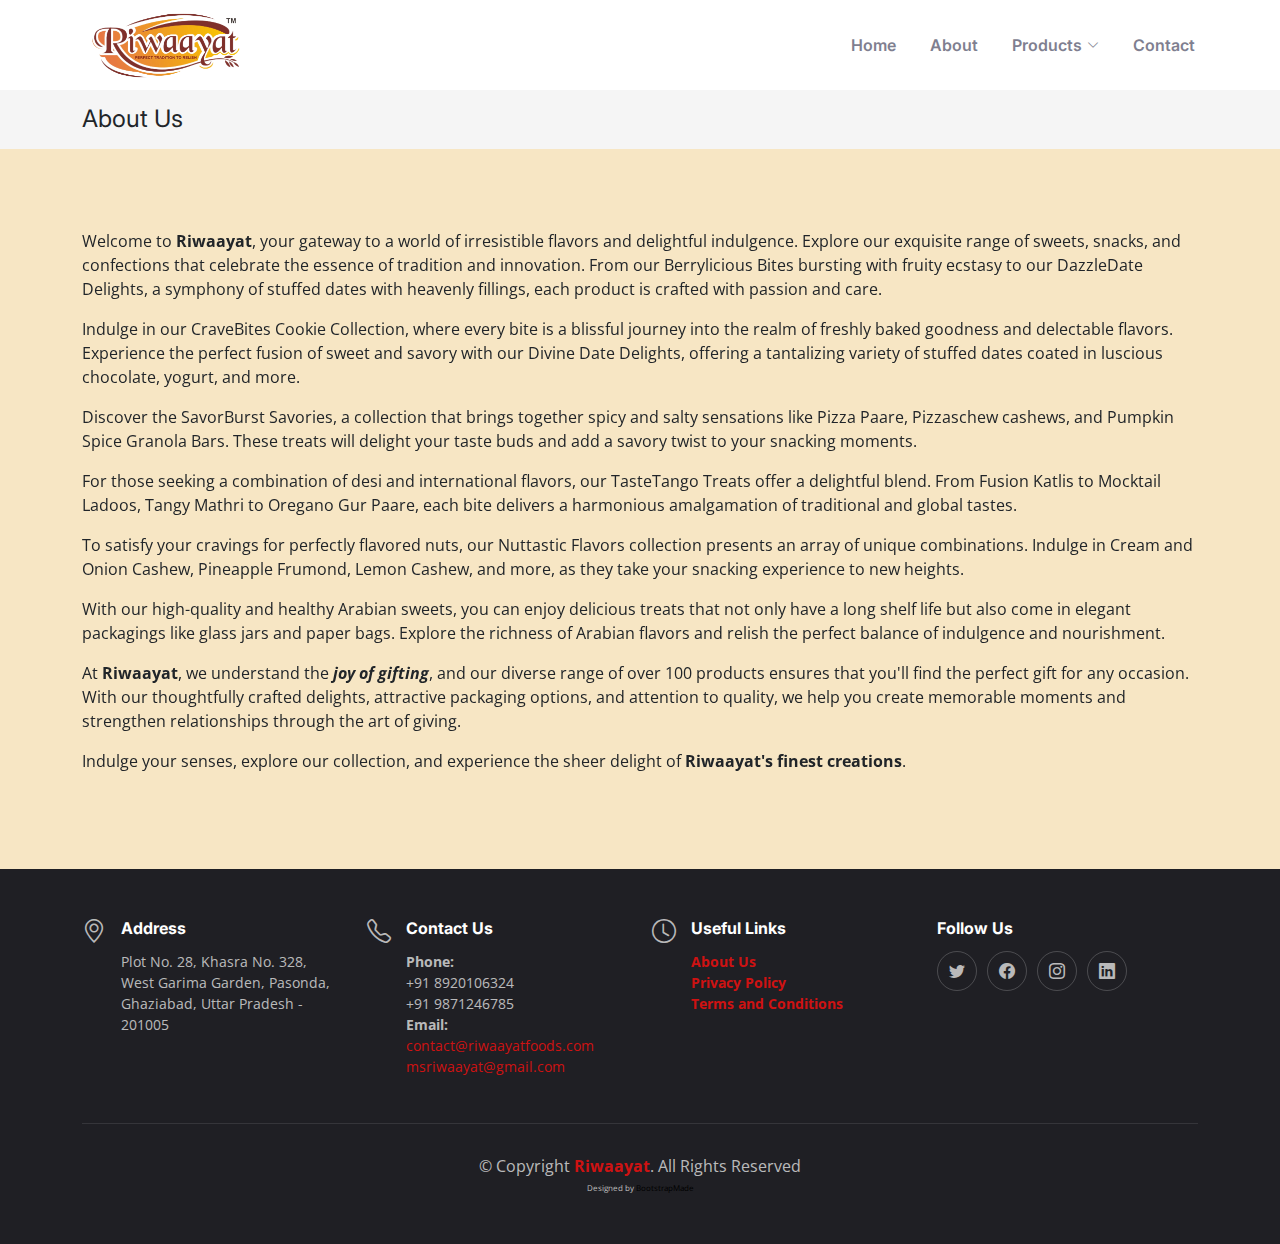
==== about.html @ a8b493ef "First Commit" ====
<!DOCTYPE html>
<html lang="en">
<head>
  <meta charset="utf-8">
  <meta content="width=device-width, initial-scale=1.0" name="viewport">
  <title>Riwaayat Foods</title>
  <meta content="" name="description">
  <meta content="" name="keywords">
  <!-- Favicons -->
  <link href="assets/img/favicon-32x32.png" rel="icon">
  <link href="assets/img/apple-touch-icon.png" rel="apple-touch-icon">
  <!-- Google Fonts -->
  <link rel="preconnect" href="https://fonts.googleapis.com">
  <link rel="preconnect" href="https://fonts.gstatic.com" crossorigin>
  <link href="https://fonts.googleapis.com/css2?family=Open+Sans:ital,wght@0,300;0,400;0,500;0,600;0,700;1,300;1,400;1,600;1,700&family=Amatic+SC:ital,wght@0,300;0,400;0,500;0,600;0,700;1,300;1,400;1,500;1,600;1,700&family=Inter:ital,wght@0,300;0,400;0,500;0,600;0,700;1,300;1,400;1,500;1,600;1,700&display=swap" rel="stylesheet">
  <!-- Vendor CSS Files -->
  <link href="assets/vendor/bootstrap/css/bootstrap.min.css" rel="stylesheet">
  <link href="assets/vendor/bootstrap-icons/bootstrap-icons.css" rel="stylesheet">
  <link href="assets/vendor/aos/aos.css" rel="stylesheet">
  <link href="assets/vendor/glightbox/css/glightbox.min.css" rel="stylesheet">
  <link href="assets/vendor/swiper/swiper-bundle.min.css" rel="stylesheet">
  <!-- Template Main CSS File -->
  <link href="assets/css/main.css" rel="stylesheet">
</head>
<body>
  <!-- ======= Header ======= -->
  <header id="header" class="header fixed-top d-flex align-items-center">
    <div class="container d-flex align-items-center justify-content-between">
      <a href="index.html" class="logo d-flex align-items-center me-auto me-lg-0">
        <!-- Uncomment the line below if you also wish to use an image logo -->
        <img src="assets/img/logo.png" alt="">
		<!-- <h1>Riwaayat<span>.</span></h1> -->
      </a>
      <nav id="navbar" class="navbar">
        <ul>
          <li><a href="#hero">Home</a></li>
          <li><a href="about.html">About</a></li>
          <li class="dropdown"><a href="#"><span>Products</span> <i class="bi bi-chevron-down dropdown-indicator"></i></a>
            <ul>
              <li><a href="arabian-sweets.html">Arabian Sweets</a></li>
              <li><a href="expression-of-elegance.html">Expression of Elegance</a></li>
              <li><a href="cravebites-cookies.html">Cravebites Cookies</a></li>
              <li><a href="traditional-fusion-treats.html">Traditional Fusion Treats</a></li>
              <li><a href="berrylicious-bites.html">Berrylicious Bites</a></li>
              <li><a href="dazzledate-delight.html">DazzleDate Delight</a></li>
              <li><a href="wallyNutrilicious-delights.html">WallyNutrilicious Delights</a></li>
              <li><a href="frumond-treats.html">Frumond Treats</a></li>
              <li><a href="nuttylicious-wonders.html">Nuttylicious Wonders</a></li>
            </ul>
          </li>
          <li><a href="index.html#contact">Contact</a></li>
        </ul>
      </nav><!-- .navbar -->
      <i class="mobile-nav-toggle mobile-nav-show bi bi-list"></i>
      <i class="mobile-nav-toggle mobile-nav-hide d-none bi bi-x"></i>
    </div>
  </header><!-- End Header -->
  <main id="main">
    <!-- ======= Breadcrumbs ======= -->
    <div class="breadcrumbs">
      <div class="container">
        <div class="d-flex justify-content-between align-items-center">
          <h2>About Us</h2>
        </div>
      </div>
    </div><!-- End Breadcrumbs -->
    <section class="sample-page section-bg">
      <div class="container" data-aos="fade-up">
		  <p> Welcome to <b>Riwaayat</b>, your gateway to a world of irresistible flavors and delightful indulgence. Explore our exquisite range of sweets, snacks, and confections that celebrate the essence of tradition and innovation. From our Berrylicious Bites bursting with fruity ecstasy to our DazzleDate Delights, a symphony of stuffed dates with heavenly fillings, each product is crafted with passion and care.</p>

		  <p>Indulge in our CraveBites Cookie Collection, where every bite is a blissful journey into the realm of freshly baked goodness and delectable flavors. Experience the perfect fusion of sweet and savory with our Divine Date Delights, offering a tantalizing variety of stuffed dates coated in luscious chocolate, yogurt, and more.</p>

		  <p>Discover the SavorBurst Savories, a collection that brings together spicy and salty sensations like Pizza Paare, Pizzaschew cashews, and Pumpkin Spice Granola Bars. These treats will delight your taste buds and add a savory twist to your snacking moments.<p>

		  <p>For those seeking a combination of desi and international flavors, our TasteTango Treats offer a delightful blend. From Fusion Katlis to Mocktail Ladoos, Tangy Mathri to Oregano Gur Paare, each bite delivers a harmonious amalgamation of traditional and global tastes.</p>

		  <p>To satisfy your cravings for perfectly flavored nuts, our Nuttastic Flavors collection presents an array of unique combinations. Indulge in Cream and Onion Cashew, Pineapple Frumond, Lemon Cashew, and more, as they take your snacking experience to new heights.<p>

		  <p>With our high-quality and healthy Arabian sweets, you can enjoy delicious treats that not only have a long shelf life but also come in elegant packagings like glass jars and paper bags. Explore the richness of Arabian flavors and relish the perfect balance of indulgence and nourishment.</p>

		  <p>At <b>Riwaayat</b>, we understand the <b><i>joy of gifting</i></b>, and our diverse range of over 100 products ensures that you'll find the perfect gift for any occasion. With our thoughtfully crafted delights, attractive packaging options, and attention to quality, we help you create memorable moments and strengthen relationships through the art of giving.</p>

		  <p>Indulge your senses, explore our collection, and experience the sheer delight of <b>Riwaayat's finest creations</b>.<p>
      </div>
    </section>

  </main><!-- End #main -->
  <!-- ======= Footer ======= -->
  <footer id="footer" class="footer">
    <div class="container">
      <div class="row gy-3">
        <div class="col-lg-3 col-md-6 d-flex">
          <i class="bi bi-geo-alt icon"></i>
          <div>
            <h4>Address</h4>
            <p>
              Plot No. 28, Khasra No. 328, West Garima Garden, Pasonda,<br>
              Ghaziabad, Uttar Pradesh - 201005 <br>
            </p>
          </div>
        </div>
        <div class="col-lg-3 col-md-6 footer-links d-flex">
          <i class="bi bi-telephone icon"></i>
          <div>
            <h4>Contact Us</h4>
            <p>
			    <strong>Phone:</strong><br> +91 8920106324<br>
              						        +91 9871246785<br>											<strong>Email:</strong><br> <a href="mailto:contact@riwaayatfoods.com">contact@riwaayatfoods.com</a><br>
			<a href="mailto:msriwaayat@gmail.com">msriwaayat@gmail.com</a><br>
            </p>
         </div>
        </div>
        <div class="col-lg-3 col-md-6 footer-links d-flex">
          <i class="bi bi-clock icon"></i>
          <div>
            <h4>Useful Links</h4>
            <p>
			<strong><a href="about.html">About Us</a></strong><br>
			<strong><a href="privacy.html">Privacy Policy</a></strong><br>
			<strong><a href="tos.html">Terms and Conditions</a></strong><br>
            </p>
          </div>
        </div>
        <div class="col-lg-3 col-md-6 footer-links">
          <h4>Follow Us</h4>
          <div class="social-links d-flex">
            <a href="https://twitter.com/riwaayatfoods" class="twitter"><i class="bi bi-twitter"></i></a>
            <a href="https://www.facebook.com/riwaayatfoods" class="facebook"><i class="bi bi-facebook"></i></a>
            <a href="https://www.instagram.com/riwaayatfoods/" class="instagram"><i class="bi bi-instagram"></i></a>
            <a href="https://www.linkedin.com/company/riwaayat-foods/" class="linkedin"><i class="bi bi-linkedin"></i></a>
          </div>
        </div>
      </div>
    </div>
    <div class="container">
      <div class="copyright">
		  &copy; Copyright <strong><span><a href="https://www.riwaayatfoods.com">Riwaayat</a></span></strong>. All Rights Reserved
      </div>
      <div class="credits">
		Designed by <a href="https://bootstrapmade.com/">BootstrapMade</a>
      </div>
    </div>
  </footer><!-- End Footer -->

  <!-- End Footer -->
  <a href="#" class="scroll-top d-flex align-items-center justify-content-center"><i class="bi bi-arrow-up-short"></i></a>

  <div id="preloader"></div>

  <!-- Vendor JS Files -->

  <script src="assets/vendor/bootstrap/js/bootstrap.bundle.min.js"></script>
  <script src="assets/vendor/aos/aos.js"></script>
  <script src="assets/vendor/glightbox/js/glightbox.min.js"></script>
  <script src="assets/vendor/purecounter/purecounter_vanilla.js"></script>
  <script src="assets/vendor/swiper/swiper-bundle.min.js"></script>
  <script src="assets/vendor/php-email-form/validate.js"></script>

  <!-- Template Main JS File -->

  <script src="assets/js/main.js"></script>
</body>
</html>
---- assets/css/main.css ----
/**
* Template Name: Yummy
* Updated: Mar 10 2023 with Bootstrap v5.2.3
* Template URL: https://bootstrapmade.com/yummy-bootstrap-restaurant-website-template/
* Author: BootstrapMade.com
* License: https://bootstrapmade.com/license/
*/

/*--------------------------------------------------------------
# Set main reusable colors and fonts using CSS variables
# Learn more about CSS variables at https://developer.mozilla.org/en-US/docs/Web/CSS/Using_CSS_custom_properties
--------------------------------------------------------------*/
/* Fonts */
:root {
  --font-default: "Open Sans", system-ui, -apple-system, "Segoe UI", Roboto, "Helvetica Neue", Arial, "Noto Sans", "Liberation Sans", sans-serif, "Apple Color Emoji", "Segoe UI Emoji", "Segoe UI Symbol", "Noto Color Emoji";
  --font-primary: "Amatic SC", sans-serif;
  --font-secondary: "Inter", sans-serif;
}

/* Colors */
:root {
  --color-default: #212529;
  --color-primary: #ce1212;
  --color-secondary: #37373f;
}

/* Smooth scroll behavior */
:root {
  scroll-behavior: smooth;
}

/*--------------------------------------------------------------
# General
--------------------------------------------------------------*/
body {
  font-family: var(--font-default);
  color: var(--color-default);
}

a {
  color: var(--color-primary);
  text-decoration: none;
}

a:hover {
  color: #ec2727;
  text-decoration: none;
}

h1,
h2,
h3,
h4,
h5,
h6 {
  font-family: var(--font-secondary);
}

/*--------------------------------------------------------------
# Sections & Section Header
--------------------------------------------------------------*/
section {
  overflow: hidden;
  padding: 80px 0;
}

.section-bg {
  background-color: #F7E6C4;
}

.section-header {
  text-align: center;
  padding-bottom: 30px;
}

.section-header h2 {
  font-size: 13px;
  letter-spacing: 1px;
  font-weight: 400;
  margin: 0;
  padding: 0;
  color: #7f7f90;
  text-transform: uppercase;
  font-family: var(--font-default);
}

.section-header p {
  margin: 0;
  font-size: 48px;
  font-weight: 990;
  font-family: var(--font-primary);
}

.section-header p span {
  color: var(--color-primary);
}

/*--------------------------------------------------------------
# Breadcrumbs
--------------------------------------------------------------*/
.breadcrumbs {
  padding: 15px 0;
  background: rgba(55, 55, 63, 0.05);
  margin-top: 90px;
}

@media (max-width: 575px) {
  .breadcrumbs {
    margin-top: 70px;
  }
}

.breadcrumbs h2 {
  font-size: 24px;
  font-weight: 400;
  margin: 0;
}

.breadcrumbs ol {
  display: flex;
  flex-wrap: wrap;
  list-style: none;
  padding: 0;
  margin: 0;
  font-size: 14px;
}

.breadcrumbs ol li+li {
  padding-left: 10px;
}

.breadcrumbs ol li+li::before {
  display: inline-block;
  padding-right: 10px;
  color: #676775;
  content: "/";
}

@media (max-width: 992px) {
  .breadcrumbs .d-flex {
    display: block !important;
  }

  .breadcrumbs h2 {
    margin-bottom: 10px;
  }

  .breadcrumbs ol {
    display: block;
  }

  .breadcrumbs ol li {
    display: inline-block;
  }
}

/*--------------------------------------------------------------
# Scroll top button
--------------------------------------------------------------*/
.scroll-top {
  position: fixed;
  visibility: hidden;
  opacity: 0;
  right: 15px;
  bottom: 15px;
  z-index: 99999;
  background: var(--color-primary);
  width: 44px;
  height: 44px;
  border-radius: 50px;
  transition: all 0.4s;
}

.scroll-top i {
  font-size: 24px;
  color: #fff;
  line-height: 0;
}

.scroll-top:hover {
  background: #ec2727;
  color: #fff;
}

.scroll-top.active {
  visibility: visible;
  opacity: 1;
}

/*--------------------------------------------------------------
# Preloader
--------------------------------------------------------------*/
#preloader {
  position: fixed;
  inset: 0;
  z-index: 9999;
  overflow: hidden;
  background: #fff;
  transition: all 0.6s ease-out;
  width: 100%;
  height: 100vh;
}

#preloader:before,
#preloader:after {
  content: "";
  position: absolute;
  border: 4px solid var(--color-primary);
  border-radius: 50%;
  animation: animate-preloader 2s cubic-bezier(0, 0.2, 0.8, 1) infinite;
}

#preloader:after {
  animation-delay: -0.5s;
}

@keyframes animate-preloader {
  0% {
    width: 10px;
    height: 10px;
    top: calc(50% - 5px);
    left: calc(50% - 5px);
    opacity: 1;
  }

  100% {
    width: 72px;
    height: 72px;
    top: calc(50% - 36px);
    left: calc(50% - 36px);
    opacity: 0;
  }
}

/*--------------------------------------------------------------
# Disable aos animation delay on mobile devices
--------------------------------------------------------------*/
@media screen and (max-width: 768px) {
  [data-aos-delay] {
    transition-delay: 0 !important;
  }
}

/*--------------------------------------------------------------
# Header
--------------------------------------------------------------*/
.header {
  background: #fff;
  transition: all 0.5s;
  z-index: 997;
  height: 90px;
  border-bottom: 1px solid #fff;
}

@media (max-width: 575px) {
  .header {
    height: 70px;
  }
}

.header.sticked {
  border-color: #fff;
  border-color: #eee;
}

.header .logo img {
  max-height: 120px;
  margin-right: 6px;
}

.header .logo h1 {
  font-size: 28px;
  font-weight: 700;
  color: #000;
  margin: 0;
  font-family: var(--font-secondary);
}

.header .logo h1 span {
  color: var(--color-primary);
}

.header .btn-book-a-table,
.header .btn-book-a-table:focus {
  font-size: 14px;
  color: #fff;
  background: var(--color-primary);
  padding: 8px 20px;
  margin-left: 30px;
  border-radius: 50px;
  transition: 0.3s;
}

.header .btn-book-a-table:hover,
.header .btn-book-a-table:focus:hover {
  color: #fff;
  background: rgba(206, 18, 18, 0.8);
}

section {
  scroll-margin-top: 90px;
}

/*--------------------------------------------------------------
# Desktop Navigation
--------------------------------------------------------------*/
@media (min-width: 1280px) {
  .navbar {
    padding: 0;
  }

  .navbar ul {
    margin: 0;
    padding: 0;
    display: flex;
    list-style: none;
    align-items: center;
  }

  .navbar li {
    position: relative;
  }

  .navbar>ul>li {
    white-space: nowrap;
    padding: 10px 0 10px 28px;
  }

  .navbar a,
  .navbar a:focus {
    display: flex;
    align-items: center;
    justify-content: space-between;
    padding: 0 3px;
    font-family: var(--font-secondary);
    font-size: 16px;
    font-weight: 600;
    color: #7f7f90;
    white-space: nowrap;
    transition: 0.3s;
    position: relative;
  }

  .navbar a i,
  .navbar a:focus i {
    font-size: 12px;
    line-height: 0;
    margin-left: 5px;
  }

  .navbar>ul>li>a:before {
    content: "";
    position: absolute;
    width: 100%;
    height: 2px;
    bottom: -6px;
    left: 0;
    background-color: var(--color-primary);
    visibility: hidden;
    width: 0px;
    transition: all 0.3s ease-in-out 0s;
  }

  .navbar a:hover:before,
  .navbar li:hover>a:before,
  .navbar .active:before {
    visibility: visible;
    width: 100%;
  }

  .navbar a:hover,
  .navbar .active,
  .navbar .active:focus,
  .navbar li:hover>a {
    color: #000;
  }

  .navbar .dropdown ul {
    display: block;
    position: absolute;
    left: 28px;
    top: calc(100% + 30px);
    margin: 0;
    padding: 10px 0;
    z-index: 99;
    opacity: 0;
    visibility: hidden;
    background: #fff;
    box-shadow: 0px 0px 30px rgba(127, 137, 161, 0.25);
    transition: 0.3s;
    border-radius: 4px;
  }

  .navbar .dropdown ul li {
    min-width: 200px;
  }

  .navbar .dropdown ul a {
    padding: 10px 20px;
    font-size: 15px;
    text-transform: none;
    font-weight: 600;
  }

  .navbar .dropdown ul a i {
    font-size: 12px;
  }

  .navbar .dropdown ul a:hover,
  .navbar .dropdown ul .active:hover,
  .navbar .dropdown ul li:hover>a {
    color: var(--color-primary);
  }

  .navbar .dropdown:hover>ul {
    opacity: 1;
    top: 100%;
    visibility: visible;
  }

  .navbar .dropdown .dropdown ul {
    top: 0;
    left: calc(100% - 30px);
    visibility: hidden;
  }

  .navbar .dropdown .dropdown:hover>ul {
    opacity: 1;
    top: 0;
    left: 100%;
    visibility: visible;
  }
}

@media (min-width: 1280px) and (max-width: 1366px) {
  .navbar .dropdown .dropdown ul {
    left: -90%;
  }

  .navbar .dropdown .dropdown:hover>ul {
    left: -100%;
  }
}

@media (min-width: 1280px) {

  .mobile-nav-show,
  .mobile-nav-hide {
    display: none;
  }
}

/*--------------------------------------------------------------
# Mobile Navigation
--------------------------------------------------------------*/
@media (max-width: 1279px) {
  .navbar {
    position: fixed;
    top: 0;
    right: -100%;
    width: 100%;
    max-width: 400px;
    border-left: 1px solid #666;
    bottom: 0;
    transition: 0.3s;
    z-index: 9997;
  }

  .navbar ul {
    position: absolute;
    inset: 0;
    padding: 50px 0 10px 0;
    margin: 0;
    background: rgba(255, 255, 255, 0.9);
    overflow-y: auto;
    transition: 0.3s;
    z-index: 9998;
  }

  .navbar a,
  .navbar a:focus {
    display: flex;
    align-items: center;
    justify-content: space-between;
    padding: 10px 20px;
    font-family: var(--font-secondary);
    border-bottom: 2px solid rgba(255, 255, 255, 0.8);
    font-size: 16px;
    font-weight: 600;
    color: #7f7f90;
    white-space: nowrap;
    transition: 0.3s;
  }

  .navbar a i,
  .navbar a:focus i {
    font-size: 12px;
    line-height: 0;
    margin-left: 5px;
  }

  .navbar a:hover,
  .navbar li:hover>a {
    color: #000;
  }

  .navbar .active,
  .navbar .active:focus {
    color: #000;
    border-color: var(--color-primary);
  }

  .navbar .dropdown ul,
  .navbar .dropdown .dropdown ul {
    position: static;
    display: none;
    padding: 10px 0;
    margin: 10px 20px;
    transition: all 0.5s ease-in-out;
    border: 1px solid #eee;
  }

  .navbar .dropdown>.dropdown-active,
  .navbar .dropdown .dropdown>.dropdown-active {
    display: block;
  }

  .mobile-nav-show {
    color: var(--color-secondary);
    font-size: 28px;
    cursor: pointer;
    line-height: 0;
    transition: 0.5s;
    z-index: 9999;
    margin: 0 10px 0 20px;
  }

  .mobile-nav-hide {
    color: var(--color-secondary);
    font-size: 32px;
    cursor: pointer;
    line-height: 0;
    transition: 0.5s;
    position: fixed;
    right: 20px;
    top: 20px;
    z-index: 9999;
  }

  .mobile-nav-active {
    overflow: hidden;
  }

  .mobile-nav-active .navbar {
    right: 0;
  }

  .mobile-nav-active .navbar:before {
    content: "";
    position: fixed;
    inset: 0;
    background: rgba(255, 255, 255, 0.8);
    z-index: 9996;
  }
}

/*--------------------------------------------------------------
# About Section
--------------------------------------------------------------*/
.about .about-img {
  min-height: 500px;
}

.about h3 {
  font-weight: 700;
  font-size: 36px;
  margin-bottom: 30px;
  font-family: var(--font-secondary);
}

.about .call-us {
  left: 10%;
  right: 10%;
  bottom: 10%;
  background-color: #fff;
  box-shadow: 0px 2px 25px rgba(0, 0, 0, 0.08);
  padding: 20px;
  text-align: center;
}

.about .call-us h4 {
  font-size: 24px;
  font-weight: 700;
  margin-bottom: 5px;
  font-family: var(--font-default);
}

.about .call-us p {
  font-size: 28px;
  font-weight: 700;
  color: var(--color-primary);
}

.about .content ul {
  list-style: none;
  padding: 0;
}

.about .content ul li {
  padding: 0 0 8px 26px;
  position: relative;
}

.about .content ul i {
  position: absolute;
  font-size: 20px;
  left: 0;
  top: -3px;
  color: var(--color-primary);
}

.about .content p:last-child {
  margin-bottom: 0;
}

.about .play-btn {
  width: 94px;
  height: 94px;
  background: radial-gradient(var(--color-primary) 50%, rgba(206, 18, 18, 0.4) 52%);
  border-radius: 50%;
  display: block;
  position: absolute;
  left: calc(50% - 47px);
  top: calc(50% - 47px);
  overflow: hidden;
}

.about .play-btn:before {
  content: "";
  position: absolute;
  width: 120px;
  height: 120px;
  animation-delay: 0s;
  animation: pulsate-btn 2s;
  animation-direction: forwards;
  animation-iteration-count: infinite;
  animation-timing-function: steps;
  opacity: 1;
  border-radius: 50%;
  border: 5px solid rgba(206, 18, 18, 0.7);
  top: -15%;
  left: -15%;
  background: rgba(198, 16, 0, 0);
}

.about .play-btn:after {
  content: "";
  position: absolute;
  left: 50%;
  top: 50%;
  transform: translateX(-40%) translateY(-50%);
  width: 0;
  height: 0;
  border-top: 10px solid transparent;
  border-bottom: 10px solid transparent;
  border-left: 15px solid #fff;
  z-index: 100;
  transition: all 400ms cubic-bezier(0.55, 0.055, 0.675, 0.19);
}

.about .play-btn:hover:before {
  content: "";
  position: absolute;
  left: 50%;
  top: 50%;
  transform: translateX(-40%) translateY(-50%);
  width: 0;
  height: 0;
  border: none;
  border-top: 10px solid transparent;
  border-bottom: 10px solid transparent;
  border-left: 15px solid #fff;
  z-index: 200;
  animation: none;
  border-radius: 0;
}

.about .play-btn:hover:after {
  border-left: 15px solid var(--color-primary);
  transform: scale(20);
}

@keyframes pulsate-btn {
  0% {
    transform: scale(0.6, 0.6);
    opacity: 1;
  }

  100% {
    transform: scale(1, 1);
    opacity: 0;
  }
}

/*--------------------------------------------------------------
# Why Us Section
--------------------------------------------------------------*/
.why-us .why-box {
  padding: 30px;
  background: var(--color-primary);
  color: #fff;
}

.why-us .why-box h3 {
  font-weight: 700;
  font-size: 34px;
  margin-bottom: 30px;
}

.why-us .why-box p {
  margin-bottom: 30px;
}

.why-us .why-box .more-btn {
  display: inline-block;
  background: rgba(255, 255, 255, 0.3);
  padding: 6px 30px 8px 30px;
  color: #fff;
  border-radius: 50px;
  transition: all ease-in-out 0.4s;
}

.why-us .why-box .more-btn i {
  font-size: 14px;
}

.why-us .why-box .more-btn:hover {
  color: var(--color-primary);
  background: #fff;
}

.why-us .icon-box {
  text-align: center;
  background: #fff;
  padding: 40px 30px;
  width: 100%;
  height: 100%;
  border: 1px solid rgba(55, 55, 63, 0.1);
  transition: 0.3s;
}

.why-us .icon-box i {
  color: var(--color-primary);
  margin-bottom: 30px;
  font-size: 32px;
  margin-bottom: 30px;
  background: rgba(206, 18, 18, 0.1);
  border-radius: 50px;
  display: flex;
  align-items: center;
  justify-content: center;
  width: 64px;
  height: 64px;
}

.why-us .icon-box h4 {
  font-size: 20px;
  font-weight: 400;
  margin: 0 0 30px 0;
  font-family: var(--font-secondary);
}

.why-us .icon-box p {
  font-size: 15px;
  color: #6c757d;
}

@media (min-width: 1200px) {
  .why-us .icon-box:hover {
    transform: scale(1.1);
  }
}

/*--------------------------------------------------------------
# Stats Counter Section
--------------------------------------------------------------*/
.stats-counter {
  background: linear-gradient(rgba(0, 0, 0, 0.5), rgba(0, 0, 0, 0.5)), url("../img/stats-bg.jpg") center center;
  background-size: cover;
  padding: 100px 0;
}

@media (min-width: 1365px) {
  .stats-counter {
    background-attachment: fixed;
  }
}

.stats-counter .stats-item {
  padding: 30px;
  width: 100%;
}

.stats-counter .stats-item span {
  font-size: 48px;
  display: block;
  color: #fff;
  font-weight: 700;
}

.stats-counter .stats-item p {
  padding: 0;
  margin: 0;
  font-family: var(--font-secondary);
  font-size: 16px;
  font-weight: 700;
  color: rgba(255, 255, 255, 0.6);
}

/*--------------------------------------------------------------
# Menu Section
--------------------------------------------------------------*/
.menu .nav-tabs {
  border: 0;
}

.menu .nav-link {
  margin: 0 10px;
  padding: 10px 5px;
  transition: 0.3s;
  color: var(--color-secondary);
  border-radius: 0;
  cursor: pointer;
  height: 100%;
  border: 0;
  border-bottom: 2px solid #b6b6bf;
}

@media (max-width: 575px) {
  .menu .nav-link {
    margin: 0 10px;
    padding: 10px 0;
  }
}

.menu .nav-link i {
  padding-right: 15px;
  font-size: 48px;
}

.menu .nav-link h4 {
  font-size: 18px;
  font-weight: 400;
  margin: 0;
  font-family: var(--font-secondary);
}

@media (max-width: 575px) {
  .menu .nav-link h4 {
    font-size: 16px;
  }
}

.menu .nav-link:hover {
  color: var(--color-primary);
}

.menu .nav-link.active {
  color: var(--color-primary);
  border-color: var(--color-primary);
}

.menu .tab-content .tab-header {
  padding: 30px 0;
}

.menu .tab-content .tab-header p {
  font-size: 14px;
  text-transform: uppercase;
  color: #676775;
  margin-bottom: 0;
}

.menu .tab-content .tab-header h3 {
  font-size: 36px;
  font-weight: 600;
  color: var(--color-primary);
}

.menu .tab-content .menu-item {
  -moz-text-align-last: center;
  text-align-last: center;
}

.menu .tab-content .menu-item .menu-img {
  padding: 0 20px;
  margin-bottom: 15px;
}

.menu .tab-content .menu-item h4 {
  font-size: 22px;
  font-weight: 500;
  color: var(--color-secondary);
  font-family: var(--font-secondary);
  font-weight: 30px;
  margin-bottom: 5px;
}

.menu .tab-content .menu-item .ingredients {
  font-family: var(--font-secondary);
  color: #8d8d9b;
  margin-bottom: 5px;
}

.menu .tab-content .menu-item .price {
  font-size: 24px;
  font-weight: 700;
  color: var(--color-primary);
}

/*--------------------------------------------------------------
# Testimonials Section
--------------------------------------------------------------*/
.testimonials .section-header {
  margin-bottom: 40px;
}

.testimonials .testimonials-carousel,
.testimonials .testimonials-slider {
  overflow: hidden;
}

.testimonials .testimonial-item .testimonial-content {
  border-left: 3px solid var(--color-primary);
  padding-left: 30px;
}

.testimonials .testimonial-item .testimonial-img {
  border-radius: 50%;
  border: 4px solid #fff;
  margin: 0 auto;
}

.testimonials .testimonial-item h3 {
  font-size: 20px;
  font-weight: bold;
  margin: 10px 0 5px 0;
  color: var(--color-default);
  font-family: var(--font-secondary);
}

.testimonials .testimonial-item h4 {
  font-size: 14px;
  color: #6c757d;
  margin: 0 0 10px 0;
  font-family: var(--font-secondary);
}

.testimonials .testimonial-item .stars i {
  color: #ffc107;
  margin: 0 1px;
}

.testimonials .testimonial-item .quote-icon-left,
.testimonials .testimonial-item .quote-icon-right {
  color: #f05656;
  font-size: 26px;
  line-height: 0;
}

.testimonials .testimonial-item .quote-icon-left {
  display: inline-block;
  left: -5px;
  position: relative;
}

.testimonials .testimonial-item .quote-icon-right {
  display: inline-block;
  right: -5px;
  position: relative;
  top: 10px;
  transform: scale(-1, -1);
}

.testimonials .testimonial-item p {
  font-style: italic;
}

.testimonials .swiper-pagination {
  margin-top: 40px;
  position: relative;
}

.testimonials .swiper-pagination .swiper-pagination-bullet {
  width: 12px;
  height: 12px;
  background-color: #d1d1d7;
  opacity: 1;
}

.testimonials .swiper-pagination .swiper-pagination-bullet-active {
  background-color: var(--color-primary);
}

/*--------------------------------------------------------------
# Events Section
--------------------------------------------------------------*/
.events .container-fluid {
  padding: 0;
}

.events .event-item {
  background-size: cover;
  background-position: cente;
  min-height: 600px;
  padding: 30px;
}

@media (max-width: 575px) {
  .events .event-item {
    min-height: 500px;
  }
}

.events .event-item:before {
  content: "";
  background: rgba(0, 0, 0, 0.6);
  position: absolute;
  inset: 0;
}

.events .event-item h3 {
  font-size: 24px;
  font-weight: 700;
  margin-bottom: 5px;
  color: #fff;
  position: relative;
}

.events .event-item .price {
  color: #fff;
  border-bottom: 2px solid var(--color-primary);
  font-size: 32px;
  font-weight: 700;
  margin-bottom: 15px;
  position: relative;
}

.events .event-item .description {
  margin-bottom: 0;
  color: rgba(255, 255, 255, 0.9);
  position: relative;
}

@media (min-width: 1200px) {
  .events .swiper-slide-active+.swiper-slide {
    border-left: 1px solid rgba(255, 255, 255, 0.5);
    border-right: 1px solid rgba(255, 255, 255, 0.5);
    z-index: 1;
  }
}

.events .swiper-pagination {
  margin-top: 20px;
  position: relative;
}

.events .swiper-pagination .swiper-pagination-bullet {
  width: 10px;
  height: 10px;
  background-color: #d1d1d7;
  opacity: 1;
}

.events .swiper-pagination .swiper-pagination-bullet-active {
  background-color: var(--color-primary);
}

/*--------------------------------------------------------------
# Chefs Section
--------------------------------------------------------------*/
.chefs .chef-member {
  overflow: hidden;
  text-align: center;
  border-radius: 5px;
  background: #fff;
  box-shadow: 0px 0 30px rgba(55, 55, 63, 0.08);
  transition: 0.3s;
}

.chefs .chef-member .member-img {
  position: relative;
  overflow: hidden;
}

.chefs .chef-member .member-img:after {
  position: absolute;
  content: "";
  left: 0;
  bottom: 0;
  height: 100%;
  width: 100%;
  background: url(../img/team-shape.svg) no-repeat center bottom;
  background-size: contain;
  z-index: 1;
}

.chefs .chef-member .social {
  position: absolute;
  right: -100%;
  top: 30px;
  opacity: 0;
  border-radius: 4px;
  transition: 0.5s;
  background: rgba(255, 255, 255, 0.3);
  z-index: 2;
}

.chefs .chef-member .social a {
  transition: color 0.3s;
  color: rgba(55, 55, 63, 0.4);
  margin: 15px 12px;
  display: block;
  line-height: 0;
  text-align: center;
}

.chefs .chef-member .social a:hover {
  color: rgba(55, 55, 63, 0.9);
}

.chefs .chef-member .social i {
  font-size: 18px;
}

.chefs .chef-member .member-info {
  padding: 10px 15px 20px 15px;
}

.chefs .chef-member .member-info h4 {
  font-weight: 700;
  margin-bottom: 5px;
  font-size: 20px;
  color: var(--color-secondary);
}

.chefs .chef-member .member-info span {
  display: block;
  font-size: 14px;
  font-weight: 400;
  color: rgba(33, 37, 41, 0.4);
}

.chefs .chef-member .member-info p {
  font-style: italic;
  font-size: 14px;
  padding-top: 15px;
  line-height: 26px;
  color: rgba(33, 37, 41, 0.7);
}

.chefs .chef-member:hover {
  transform: scale(1.08);
  box-shadow: 0px 0 30px rgba(55, 55, 63, 0.15);
}

.chefs .chef-member:hover .social {
  right: 8px;
  opacity: 1;
}

/*--------------------------------------------------------------
# Book A Table Section
--------------------------------------------------------------*/
.book-a-table .reservation-img {
  min-height: 500px;
  background-size: cover;
  background-position: center;
}

.book-a-table .reservation-form-bg {
  background: rgba(55, 55, 63, 0.04);
}

.book-a-table .php-email-form {
  padding: 40px;
}

@media (max-width: 575px) {
  .book-a-table .php-email-form {
    padding: 20px;
  }
}

.book-a-table .php-email-form h3 {
  font-size: 14px;
  font-weight: 700;
  text-transform: uppercase;
  letter-spacing: 1px;
}

.book-a-table .php-email-form h4 {
  font-size: 14px;
  font-weight: 700;
  text-transform: uppercase;
  letter-spacing: 1px;
  margin: 20px 0 0 0;
}

.book-a-table .php-email-form p {
  font-size: 14px;
  margin-bottom: 20px;
}

.book-a-table .php-email-form .error-message {
  display: none;
  color: #fff;
  background: #df1529;
  text-align: left;
  padding: 15px;
  margin-bottom: 24px;
  font-weight: 600;
}

.book-a-table .php-email-form .sent-message {
  display: none;
  color: #fff;
  background: #059652;
  text-align: center;
  padding: 15px;
  margin-bottom: 24px;
  font-weight: 600;
}

.book-a-table .php-email-form .loading {
  display: none;
  background: #fff;
  text-align: center;
  padding: 15px;
  margin-bottom: 24px;
}

.book-a-table .php-email-form .loading:before {
  content: "";
  display: inline-block;
  border-radius: 50%;
  width: 24px;
  height: 24px;
  margin: 0 10px -6px 0;
  border: 3px solid #059652;
  border-top-color: #fff;
  animation: animate-loading 1s linear infinite;
}

.book-a-table .php-email-form input,
.book-a-table .php-email-form textarea {
  border-radius: 0;
  box-shadow: none;
  font-size: 14px;
  border-radius: 0;
}

.book-a-table .php-email-form input:focus,
.book-a-table .php-email-form textarea:focus {
  border-color: var(--color-primary);
}

.book-a-table .php-email-form input {
  padding: 12px 15px;
}

.book-a-table .php-email-form textarea {
  padding: 12px 15px;
}

.book-a-table .php-email-form button[type=submit] {
  background: var(--color-primary);
  border: 0;
  padding: 14px 60px;
  color: #fff;
  transition: 0.4s;
  border-radius: 50px;
}

.book-a-table .php-email-form button[type=submit]:hover {
  background: #ec2727;
}

@keyframes animate-loading {
  0% {
    transform: rotate(0deg);
  }

  100% {
    transform: rotate(360deg);
  }
}

/*--------------------------------------------------------------
# Gallery Section
--------------------------------------------------------------*/
.gallery {
  overflow: hidden;
}

.gallery .swiper-pagination {
  margin-top: 20px;
  position: relative;
}

.gallery .swiper-pagination .swiper-pagination-bullet {
  width: 12px;
  height: 12px;
  background-color: #d1d1d7;
  opacity: 1;
}

.gallery .swiper-pagination .swiper-pagination-bullet-active {
  background-color: var(--color-primary);
}

.gallery .swiper-slide-active {
  text-align: center;
}

@media (min-width: 992px) {
  .gallery .swiper-wrapper {
    padding: 40px 0;
  }

  .gallery .swiper-slide-active {
    border: 6px solid var(--color-primary);
    padding: 4px;
    background: #fff;
    z-index: 1;
    transform: scale(1.2);
  }
}

/*--------------------------------------------------------------
# Contact Section
--------------------------------------------------------------*/
.contact .info-item {
  /* background: #f4f4f4; */
  background: #FFBF60;
  padding: 30px;
  height: 100%;
}

.contact .info-item .icon {
  display: flex;
  align-items: center;
  justify-content: center;
  width: 56px;
  height: 56px;
  font-size: 24px;
  line-height: 0;
  color: #fff;
  background: var(--color-primary);
  border-radius: 50%;
  margin-right: 15px;
}

.contact .info-item h3 {
  font-size: 20px;
  color: #6c757d;
  font-weight: 700;
  margin: 0 0 5px 0;
}

.contact .info-item p {
  padding: 0;
  margin: 0;
  line-height: 24px;
  font-size: 14px;
}

.contact .info-item .social-links a {
  font-size: 24px;
  display: inline-block;
  color: rgba(55, 55, 63, 0.7);
  line-height: 1;
  margin: 4px 6px 0 0;
  transition: 0.3s;
}

.contact .info-item .social-links a:hover {
  color: var(--color-primary);
}

.contact .php-email-form {
  width: 100%;
  margin-top: 30px;
  background: #fff;
  box-shadow: 0 0 30px rgba(0, 0, 0, 0.08);
}

.contact .php-email-form .form-group {
  padding-bottom: 20px;
}

.contact .php-email-form .error-message {
  display: none;
  color: #fff;
  background: #df1529;
  text-align: left;
  padding: 15px;
  font-weight: 600;
}

.contact .php-email-form .error-message br+br {
  margin-top: 25px;
}

.contact .php-email-form .sent-message {
  display: none;
  color: #fff;
  background: #059652;
  text-align: center;
  padding: 15px;
  font-weight: 600;
}

.contact .php-email-form .loading {
  display: none;
  background: #fff;
  text-align: center;
  padding: 15px;
}

.contact .php-email-form .loading:before {
  content: "";
  display: inline-block;
  border-radius: 50%;
  width: 24px;
  height: 24px;
  margin: 0 10px -6px 0;
  border: 3px solid #059652;
  border-top-color: #fff;
  animation: animate-loading 1s linear infinite;
}

.contact .php-email-form input,
.contact .php-email-form textarea {
  border-radius: 0;
  box-shadow: none;
  font-size: 14px;
}

.contact .php-email-form input:focus,
.contact .php-email-form textarea:focus {
  border-color: var(--color-primary);
}

.contact .php-email-form input {
  height: 48px;
}

.contact .php-email-form textarea {
  padding: 10px 12px;
}

.contact .php-email-form button[type=submit] {
  background: var(--color-primary);
  border: 0;
  padding: 12px 40px;
  color: #fff;
  transition: 0.4s;
  border-radius: 50px;
}

.contact .php-email-form button[type=submit]:hover {
  background: #ec2727;
}

@keyframes animate-loading {
  0% {
    transform: rotate(0deg);
  }

  100% {
    transform: rotate(360deg);
  }
}

/*--------------------------------------------------------------
# Hero Section
--------------------------------------------------------------*/
.hero {
  width: 100%;
  background-size: cover;
  position: relative;
  min-height: 60vh;
  padding: 160px 0 60px 0;
}

.hero h2 {
  font-size: 64px;
  font-weight: 700;
  margin-bottom: 20px;
  color: var(--color-secondary);
  font-family: var(--font-primary);
}

.hero h2 span {
  color: var(--color-primary);
}

.hero p {
  color: #4f4f5a;
  font-weight: 400;
  margin-bottom: 30px;
}

.hero .btn-book-a-table {
  font-weight: 500;
  font-size: 14px;
  letter-spacing: 1px;
  display: inline-block;
  padding: 12px 36px;
  border-radius: 50px;
  transition: 0.5s;
  color: #fff;
  background: var(--color-primary);
  box-shadow: 0 8px 28px rgba(206, 18, 18, 0.2);
}

.hero .btn-book-a-table:hover {
  background: rgba(206, 18, 18, 0.8);
  box-shadow: 0 8px 28px rgba(206, 18, 18, 0.45);
}

.hero .btn-watch-video {
  font-size: 16px;
  transition: 0.5s;
  margin-left: 25px;
  color: var(--font-secondary);
  font-weight: 600;
}

.hero .btn-watch-video i {
  color: var(--color-primary);
  font-size: 32px;
  transition: 0.3s;
  line-height: 0;
  margin-right: 8px;
}

.hero .btn-watch-video:hover {
  color: var(--color-primary);
}

.hero .btn-watch-video:hover i {
  color: rgba(206, 18, 18, 0.8);
}

@media (max-width: 640px) {
  .hero h2 {
    font-size: 36px;
  }

  .hero .btn-get-started,
  .hero .btn-watch-video {
    font-size: 14px;
  }
}

/*--------------------------------------------------------------
# Footer
--------------------------------------------------------------*/
.footer {
  font-size: 14px;
  background-color: #1f1f24;
  padding: 50px 0;
  color: rgba(255, 255, 255, 0.7);
}

.footer .icon {
  margin-right: 15px;
  font-size: 24px;
  line-height: 0;
}

.footer h4 {
  font-size: 16px;
  font-weight: bold;
  position: relative;
  padding-bottom: 5px;
  color: #fff;
}

.footer .footer-links {
  margin-bottom: 30px;
}

.footer .footer-links ul {
  list-style: none;
  padding: 0;
  margin: 0;
}

.footer .footer-links ul li {
  padding: 10px 0;
  display: flex;
  align-items: center;
}

.footer .footer-links ul li:first-child {
  padding-top: 0;
}

.footer .footer-links ul a {
  color: rgba(255, 255, 255, 0.6);
  transition: 0.3s;
  display: inline-block;
  line-height: 1;
}

.footer .footer-links ul a:hover {
  color: #fff;
}

.footer .social-links a {
  display: flex;
  align-items: center;
  justify-content: center;
  width: 40px;
  height: 40px;
  border-radius: 50%;
  border: 1px solid rgba(255, 255, 255, 0.2);
  font-size: 16px;
  color: rgba(255, 255, 255, 0.7);
  margin-right: 10px;
  transition: 0.3s;
}

.footer .social-links a:hover {
  color: #fff;
  border-color: #fff;
}

.footer .copyright {
  font-size: 16px;
  text-align: center;
  padding-top: 30px;
  border-top: 1px solid rgba(255, 255, 255, 0.1);
}

.footer .credits {
  padding-top: 4px;
  text-align: center;
  font-size: 8px;
}

.footer .credits a {
  color: #000000;
}







.random-class {
	background-color: #F7E6C4;
}

.menu-img {
  padding: 0 20px;
  margin-bottom: 15px;
  transition: transform .2s; /* Animation */
}
.menu-img:hover {
  transform: scale(1.05); /* (150% zoom - Note: if the zoom is too large, it will go outside of the viewport) */
}

.section-header h3 {
  font-size: 18px;
  letter-spacing: 1px;
  font-weight: 370;
  margin: 0;
  padding: 0;
  color: #000000;
  /*text-transform: uppercase;*/
  font-family: var(--font-default);
}

.hero-img {
  width: 450px;
  height: 450px;
}
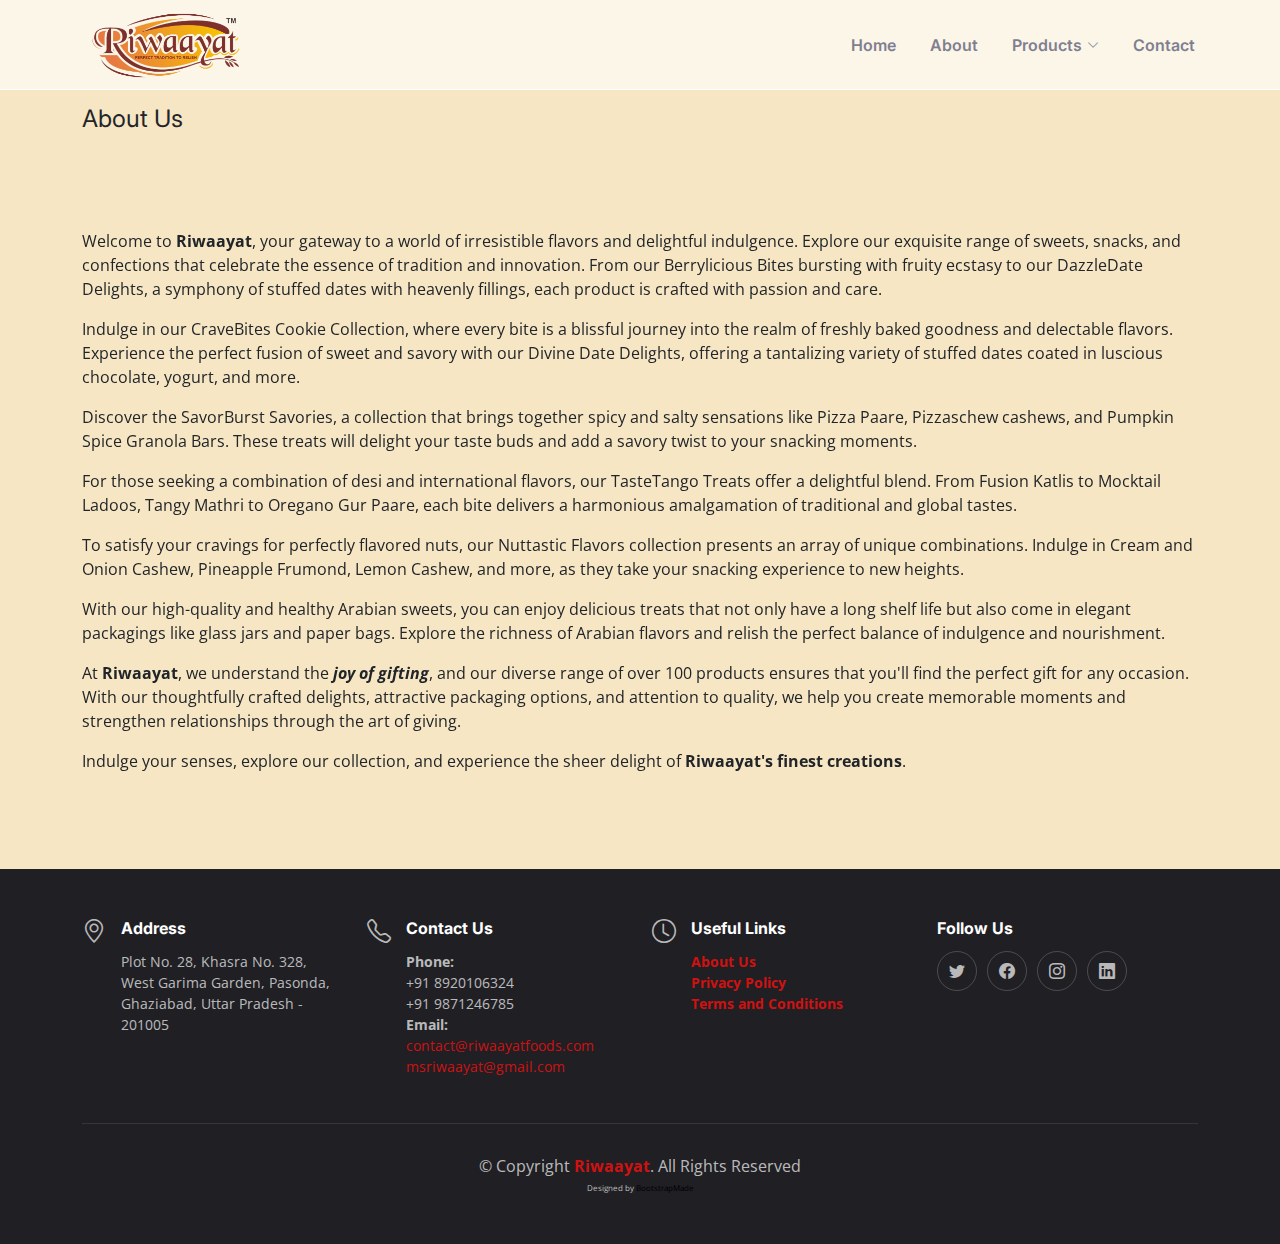
==== commit b20c2f51: "Changed and Managed background images. Modified mobile view" ====
--- a/about.html
+++ b/about.html
@@ -33,7 +33,7 @@
       </a>
       <nav id="navbar" class="navbar">
         <ul>
-          <li><a href="#hero">Home</a></li>
+          <li><a href="index.html">Home</a></li>
           <li><a href="about.html">About</a></li>
           <li class="dropdown"><a href="#"><span>Products</span> <i class="bi bi-chevron-down dropdown-indicator"></i></a>
             <ul>
@@ -64,7 +64,7 @@
         </div>
       </div>
     </div><!-- End Breadcrumbs -->
-    <section class="sample-page section-bg">
+    <section class="sample-page simple-bg">
       <div class="container" data-aos="fade-up">
 		  <p> Welcome to <b>Riwaayat</b>, your gateway to a world of irresistible flavors and delightful indulgence. Explore our exquisite range of sweets, snacks, and confections that celebrate the essence of tradition and innovation. From our Berrylicious Bites bursting with fruity ecstasy to our DazzleDate Delights, a symphony of stuffed dates with heavenly fillings, each product is crafted with passion and care.</p>
 
--- a/assets/css/main.css
+++ b/assets/css/main.css
@@ -65,6 +65,18 @@
 }
 
 .section-bg {
+  /* background-color: #F7E6C4; */
+  /* background-color: #FFD6A0; */
+  /* background-color: #F5FF6D; */
+  background-image: url("../img/bg.png");
+  /* height: 620px; */
+  position: relative;
+  background-position: center;
+  background-repeat: no-repeat;
+  background-size: cover;
+}
+
+.simple-bg {
   background-color: #F7E6C4;
 }
 
@@ -101,6 +113,7 @@
 .breadcrumbs {
   padding: 15px 0;
   background: rgba(55, 55, 63, 0.05);
+  background-color: #F7E6C4;
   margin-top: 90px;
 }
 
@@ -245,7 +258,7 @@
 # Header
 --------------------------------------------------------------*/
 .header {
-  background: #fff;
+  background: #FCF6E9;
   transition: all 0.5s;
   z-index: 997;
   height: 90px;
@@ -895,6 +908,8 @@
 .menu .tab-content .menu-item .menu-img {
   padding: 0 20px;
   margin-bottom: 15px;
+  width: 550px;
+  height: 570px;
 }
 
 .menu .tab-content .menu-item h4 {
@@ -916,6 +931,58 @@
   font-size: 24px;
   font-weight: 700;
   color: var(--color-primary);
+}
+
+
+/* For phone */
+@media only screen and (max-width: 600px) {
+.col-lg-4 {
+  flex-shrink: 0;
+  width: 50%;
+  max-width: 100%;
+  padding-right: calc(var(--bs-gutter-x) * 1);
+  padding-left: calc(var(--bs-gutter-x) * .5);
+  margin-top: var(--bs-gutter-y);
+}}
+
+@media only screen and (max-width: 600px) {
+  .menu-img {
+    padding: 0 10px; /* Adjust padding for mobile screens */
+    margin-bottom: 10px; /* Adjust margin for mobile screens */
+  }
+}
+
+@media only screen and (max-width: 600px) {
+  .menu .tab-content .menu-item {
+    /* Adjust styles for mobile screens */
+    text-align-last: left;
+  }
+
+  .menu .tab-content .menu-item .menu-img {
+    /* Adjust styles for mobile screens */
+    padding: 0;
+    margin-bottom: 10px;
+    width: 150px;
+    height: 200px;
+  }
+
+
+  .menu .tab-content .menu-item h4 {
+    /* Adjust styles for mobile screens */
+    font-size: 18px;
+    margin-bottom: 3px;
+  }
+
+  .menu .tab-content .menu-item .ingredients {
+    /* Adjust styles for mobile screens */
+    font-size: 14px;
+    margin-bottom: 3px;
+  }
+
+  .menu .tab-content .menu-item .price {
+    /* Adjust styles for mobile screens */
+    font-size: 20px;
+  }
 }
 
 /*--------------------------------------------------------------
@@ -1657,13 +1724,93 @@
 }
 
 
-
-
-
+.gift-bg {
+  background-image: url("../img/bggift.png");
+  /* height: 620px; */
+  position: relative;
+  background-position: center;
+  background-repeat: no-repeat;
+  background-size: cover;
+}
+
+.arabian-bg {
+  background-image: url("../img/bgarabian.png");
+  /* height: 620px; */
+  position: relative;
+  background-position: center;
+  background-repeat: no-repeat;
+  background-size: cover;
+}
+
+.cookies-bg {
+  background-image: url("../img/bgcookies.png");
+  /* height: 620px; */
+  position: relative;
+  background-position: center;
+  background-repeat: no-repeat;
+  background-size: cover;
+}
+
+.dazzle-bg {
+  background-image: url("../img/bgdazzle.png");
+  /* height: 620px; */
+  position: relative;
+  background-position: center;
+  background-repeat: no-repeat;
+  background-size: cover;
+}
+
+.tradition-bg {
+  background-image: url("../img/bgtradition.png");
+  /* height: 620px; */
+  position: relative;
+  background-position: center;
+  background-repeat: no-repeat;
+  background-size: cover;
+}
+
+
+.contact-us-bg {
+  background-image: url("../img/bg5.png");
+  /* height: 620px; */
+  position: relative;
+  background-position: center;
+  background-repeat: no-repeat;
+  background-size: cover;
+}
+
+.our-gallery-bg {
+  background-image: url("../img/bg4.png");
+  /* height: 620px; */
+  position: relative;
+  background-position: center;
+  background-repeat: no-repeat;
+  background-size: cover;
+}
+
+
+.testimonial-bg {
+  /* background-color: #F7E6C4; */
+  /* background-color: #FFD6A0; */
+  /* background-color: #F5FF6D; */
+  background-image: url("../img/bg3.png");
+  /* height: 620px; */
+  position: relative;
+  background-position: center;
+  background-repeat: no-repeat;
+  background-size: cover;
+}
 
 
 .random-class {
-	background-color: #F7E6C4;
+	/* background-color: #F7E6C4; */
+  /* background-color: #FFD6A0; */
+  background-image: url("../img/bg2.png");
+  /* height: 620px; */
+  position: relative;
+  background-position: center;
+  background-repeat: no-repeat;
+  background-size: cover;
 }
 
 .menu-img {
@@ -1691,3 +1838,10 @@
   height: 450px;
 }
 
+
+@media (max-width: 575px) {
+.hero-img {
+  width: 350px;
+  height: 350px;
+}
+}
